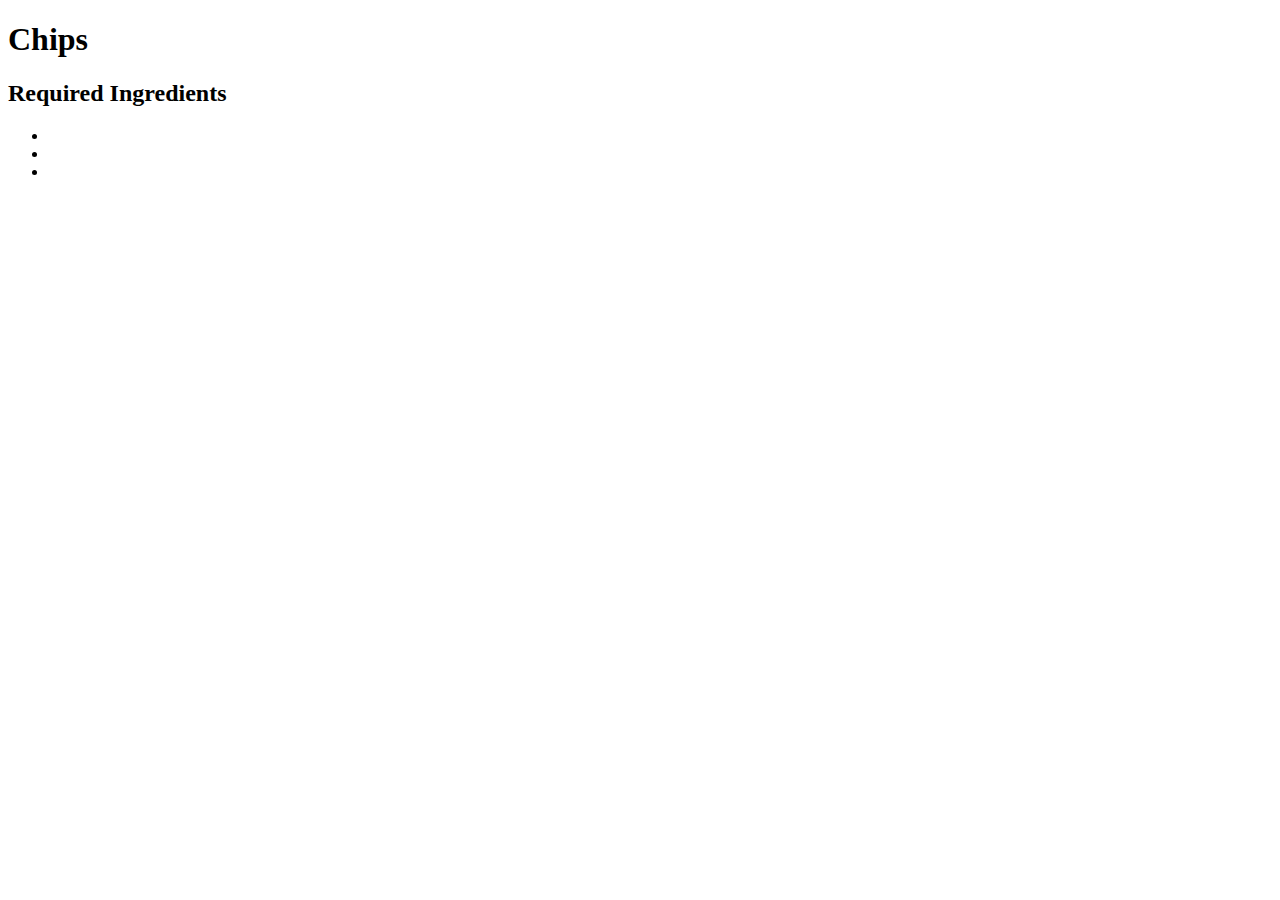
==== chips.html @ 178216e8 "Inital commit" ====
<!DOCTYPE html>
<html lang="en">
<head>
    <meta charset="UTF-8">
    <meta name="viewport" content="width=device-width, initial-scale=1.0">
    <title>Chips</title>
</head>
<body>
    <h1>Chips</h1>

    <h2>Required Ingredients</h2>
    <ul>
        <li></li>
        <li></li>
        <li></li>
    </ul>
    <!--Add a "Back to home..." link-->
</body>
</html>
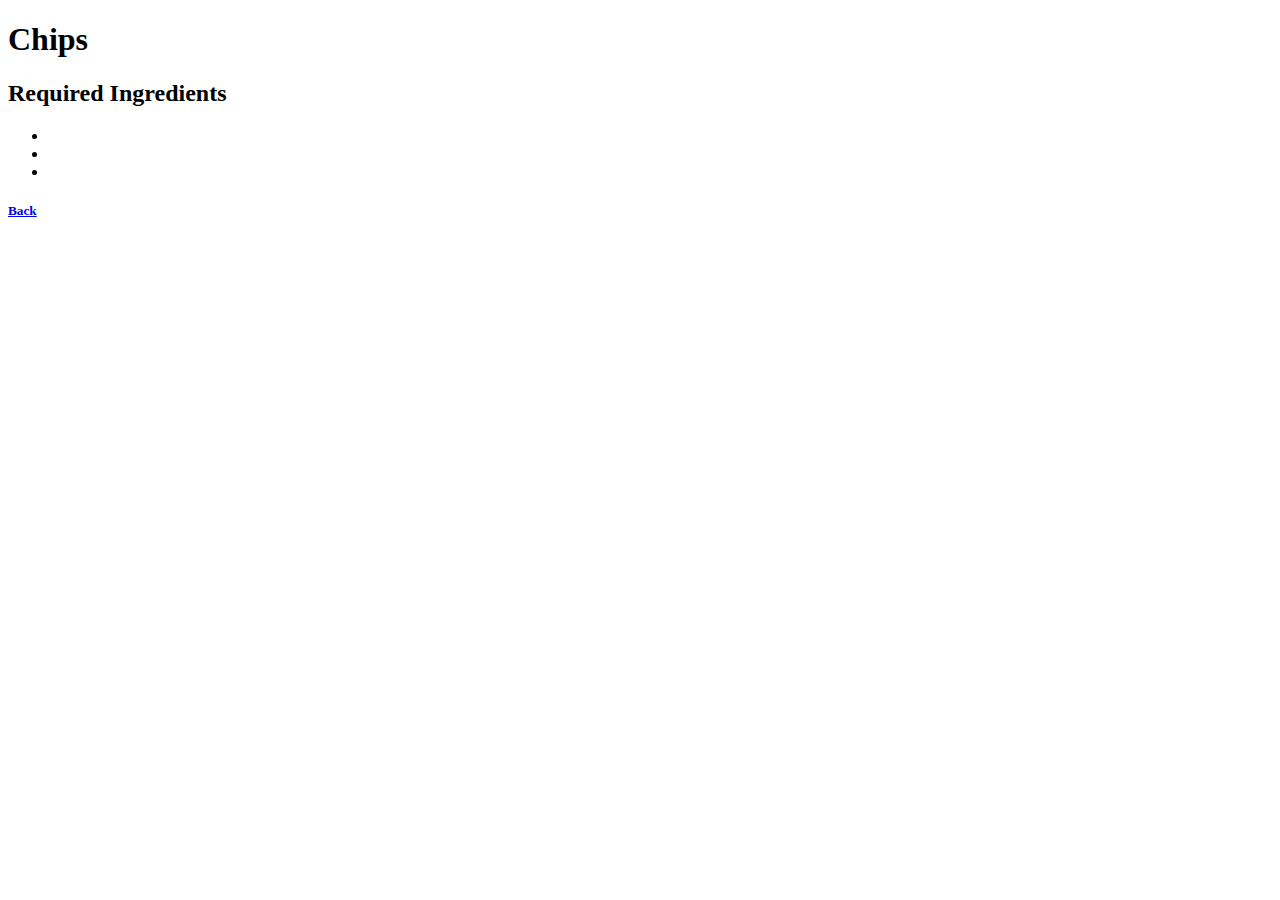
==== commit 9ba72458: "add "back" buttons at bottom of page" ====
--- a/chips.html
+++ b/chips.html
@@ -8,12 +8,15 @@
 <body>
     <h1>Chips</h1>
 
+<!--Add image here!-->
+
     <h2>Required Ingredients</h2>
     <ul>
         <li></li>
         <li></li>
         <li></li>
     </ul>
-    <!--Add a "Back to home..." link-->
+
+    <h5><a href="./index.html">Back</a></h5>
 </body>
 </html>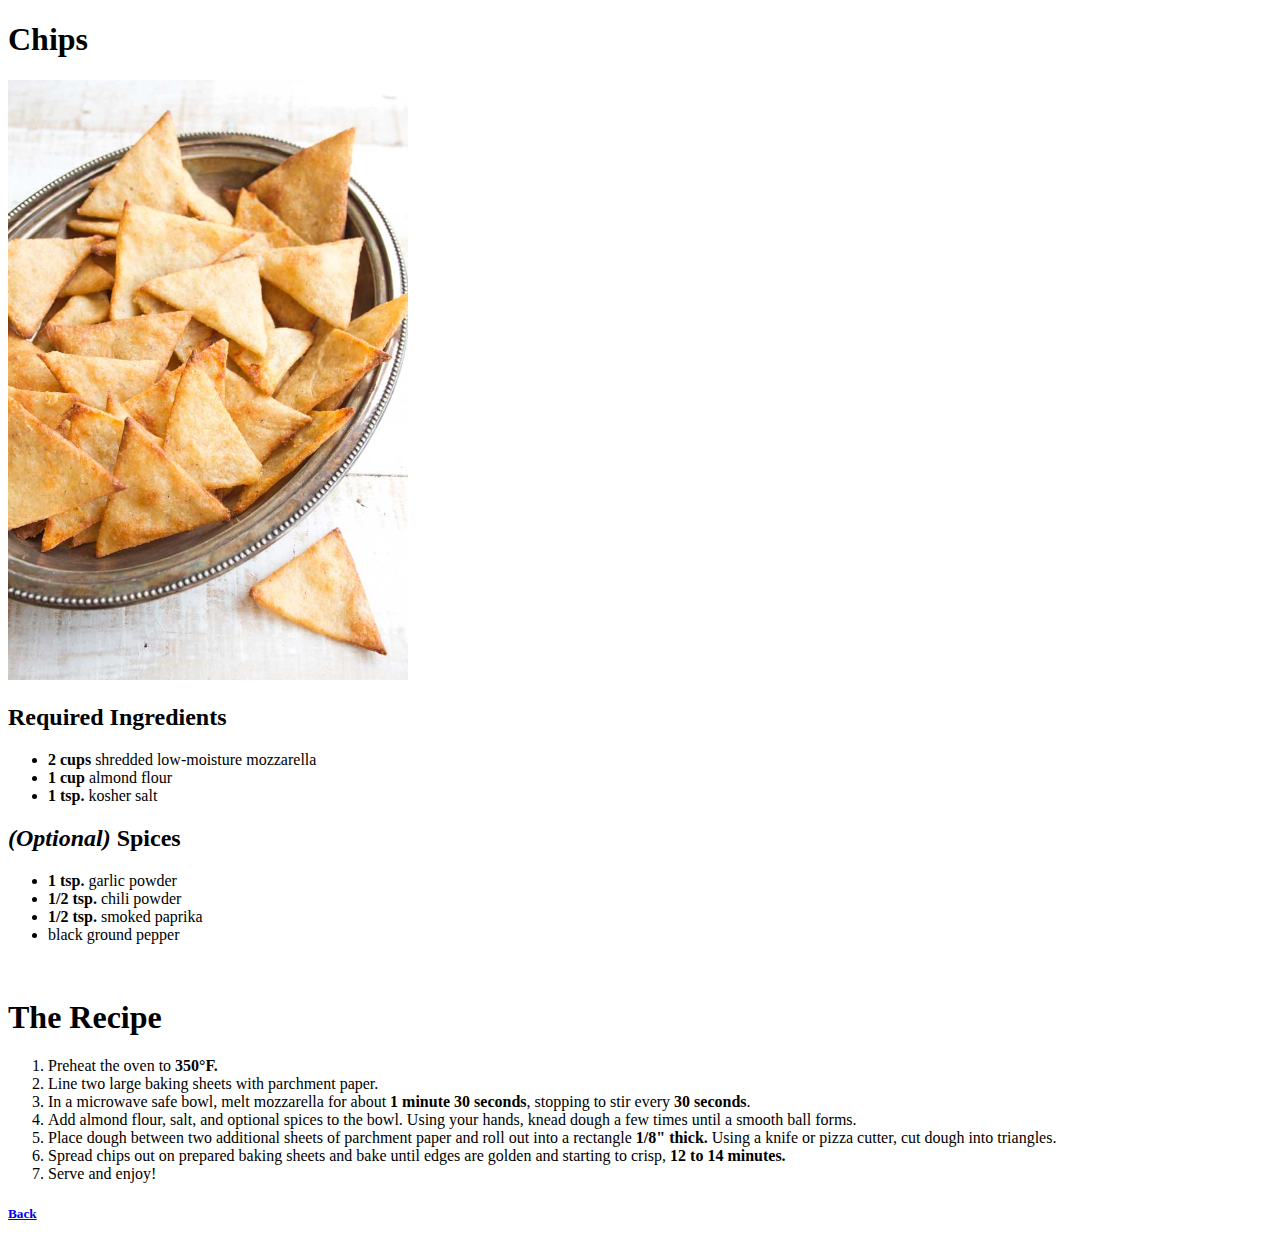
==== commit 31a25661: "add main content and images" ====
--- a/chips.html
+++ b/chips.html
@@ -9,13 +9,35 @@
     <h1>Chips</h1>
 
 <!--Add image here!-->
+<img src="./img/chips.jpg" alt="A zoomed-in picture of chips in a bowl." height="600">
 
     <h2>Required Ingredients</h2>
     <ul>
-        <li></li>
-        <li></li>
-        <li></li>
+      <li><strong>2 cups</strong> shredded low-moisture mozzarella</li>
+      <li><strong>1 cup</strong> almond flour</li>
+      <li><strong>1 tsp.</strong> kosher salt</li>
     </ul>
+
+    <h2><em>(Optional)</em> Spices</h2>
+    <ul>
+      <li><strong>1 tsp.</strong> garlic powder</li>
+      <li><strong>1/2 tsp.</strong> chili powder</li>
+      <li><strong>1/2 tsp.</strong> smoked paprika</li>
+      <li>black ground pepper</li>
+    </ul>
+
+<br>
+
+    <h1>The Recipe</h1>
+    <ol>
+        <li>Preheat the oven to <strong>350°F.</strong></li>
+        <li>Line two large baking sheets with parchment paper.</li>
+        <li>In a microwave safe bowl, melt mozzarella for about <strong>1 minute 30 seconds</strong>, stopping to stir every <strong>30 seconds</strong>.</li>
+        <li>Add almond flour, salt, and optional spices to the bowl. Using your hands, knead dough a few times until a smooth ball forms. </li>
+        <li>Place dough between two additional sheets of parchment paper and roll out into a rectangle <strong>1/8" thick.</strong> Using a knife or pizza cutter, cut dough into triangles. </li>
+        <li>Spread chips out on prepared baking sheets and bake until edges are golden and starting to crisp, <strong>12 to 14 minutes.</strong></li>
+        <li>Serve and enjoy!</li>
+    </ol>
 
     <h5><a href="./index.html">Back</a></h5>
 </body>
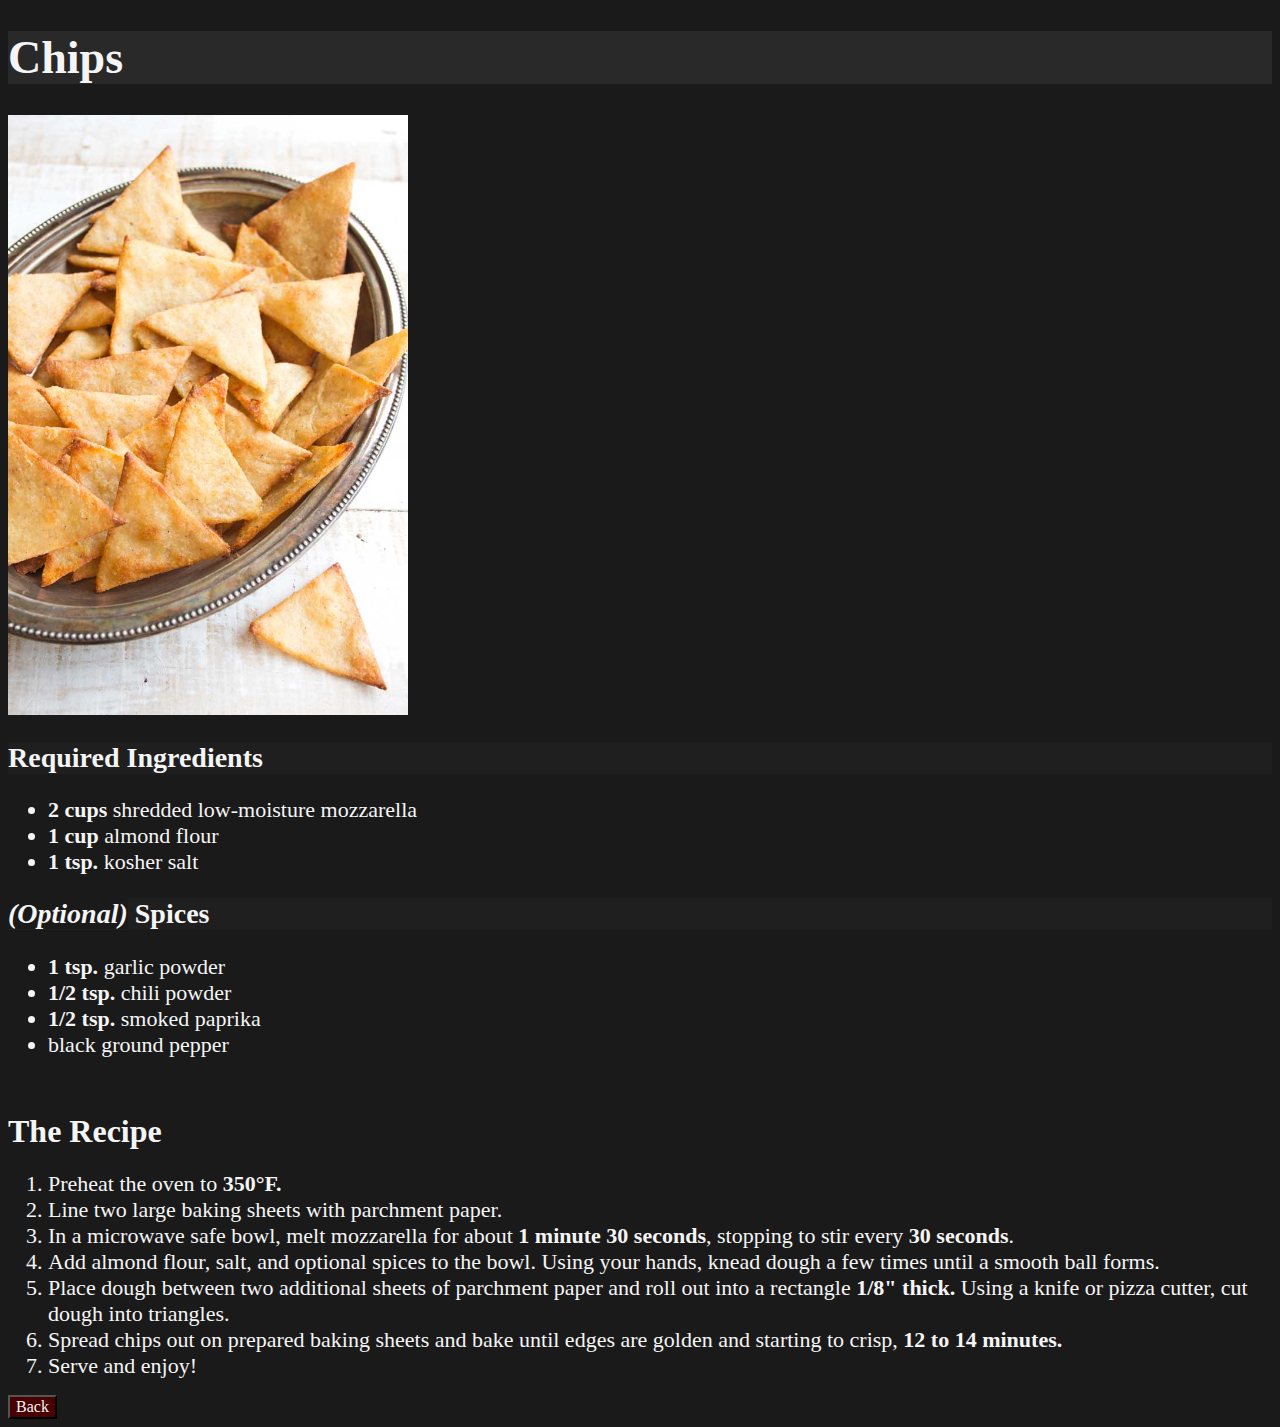
==== commit fe822474: "Add h1 & back button class/id's" ====
--- a/chips.html
+++ b/chips.html
@@ -1,12 +1,13 @@
 <!DOCTYPE html>
 <html lang="en">
 <head>
+    <link rel="stylesheet" href="style.css">
     <meta charset="UTF-8">
     <meta name="viewport" content="width=device-width, initial-scale=1.0">
-    <title>Chips</title>
+    <title>Chips | Alpine's Recipe Book</title>
 </head>
 <body>
-    <h1>Chips</h1>
+    <h1 class="header main">Chips</h1>
 
 <!--Add image here!-->
 <img src="./img/chips.jpg" alt="A zoomed-in picture of chips in a bowl." height="600">
@@ -39,6 +40,6 @@
         <li>Serve and enjoy!</li>
     </ol>
 
-    <h5><a href="./index.html">Back</a></h5>
+    <a href="./index.html"><button id="btn-back">Back</button></a>
 </body>
 </html>--- a/style.css
+++ b/style.css
@@ -0,0 +1,32 @@
+* {
+    background-color: #1a1a1a;
+    font-family: Garamond, Brush Script MT, Times New Roman, serif;
+    color: whitesmoke;
+}
+
+a:link {
+    color: blue;
+}
+
+a:visited {
+    color: purple;
+}
+
+.header.main {
+    font-size: 46px;
+    background-color: #292929;
+}
+
+h2 {
+    font-size: 28px;
+    background-color: #1f1f1f;
+}
+
+li {
+    font-size: 22px;
+}
+
+#btn-back {
+    background-color: #490000;
+    font-size: 16px;
+}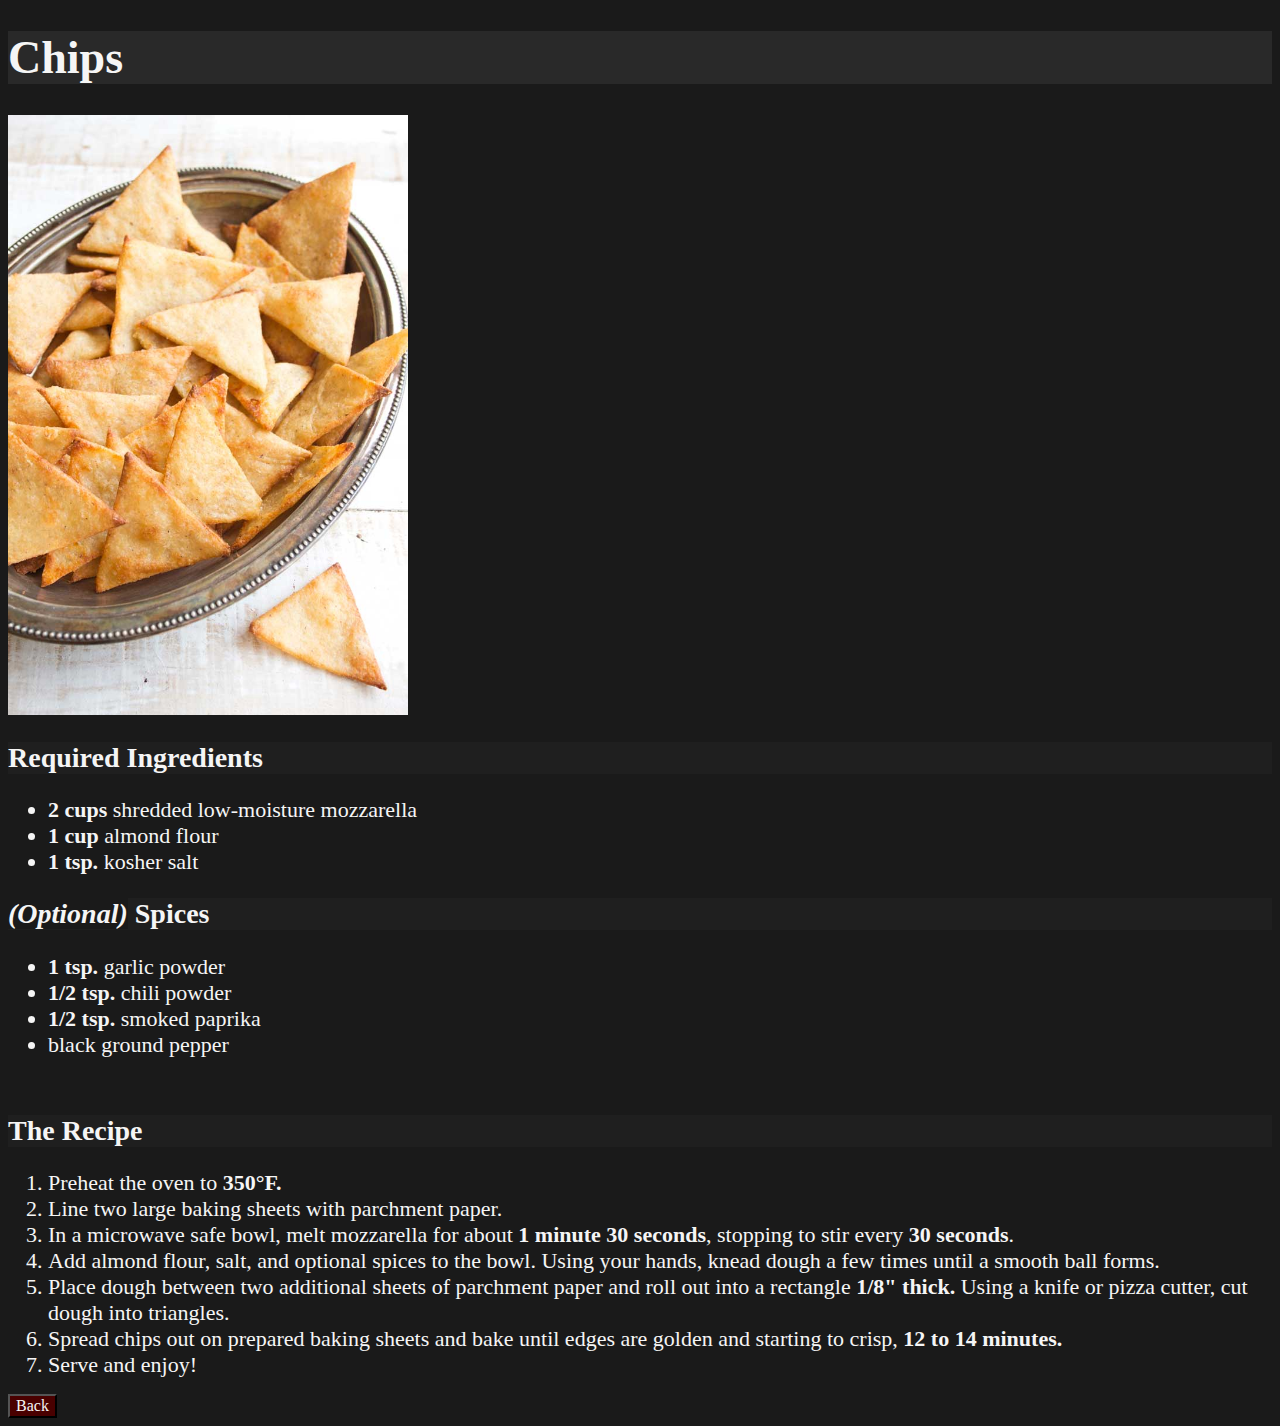
==== commit 1cdc15ca: "Swap some h1 headers to h2" ====
--- a/chips.html
+++ b/chips.html
@@ -29,7 +29,7 @@
 
 <br>
 
-    <h1>The Recipe</h1>
+    <h2>The Recipe</h2>
     <ol>
         <li>Preheat the oven to <strong>350°F.</strong></li>
         <li>Line two large baking sheets with parchment paper.</li>
